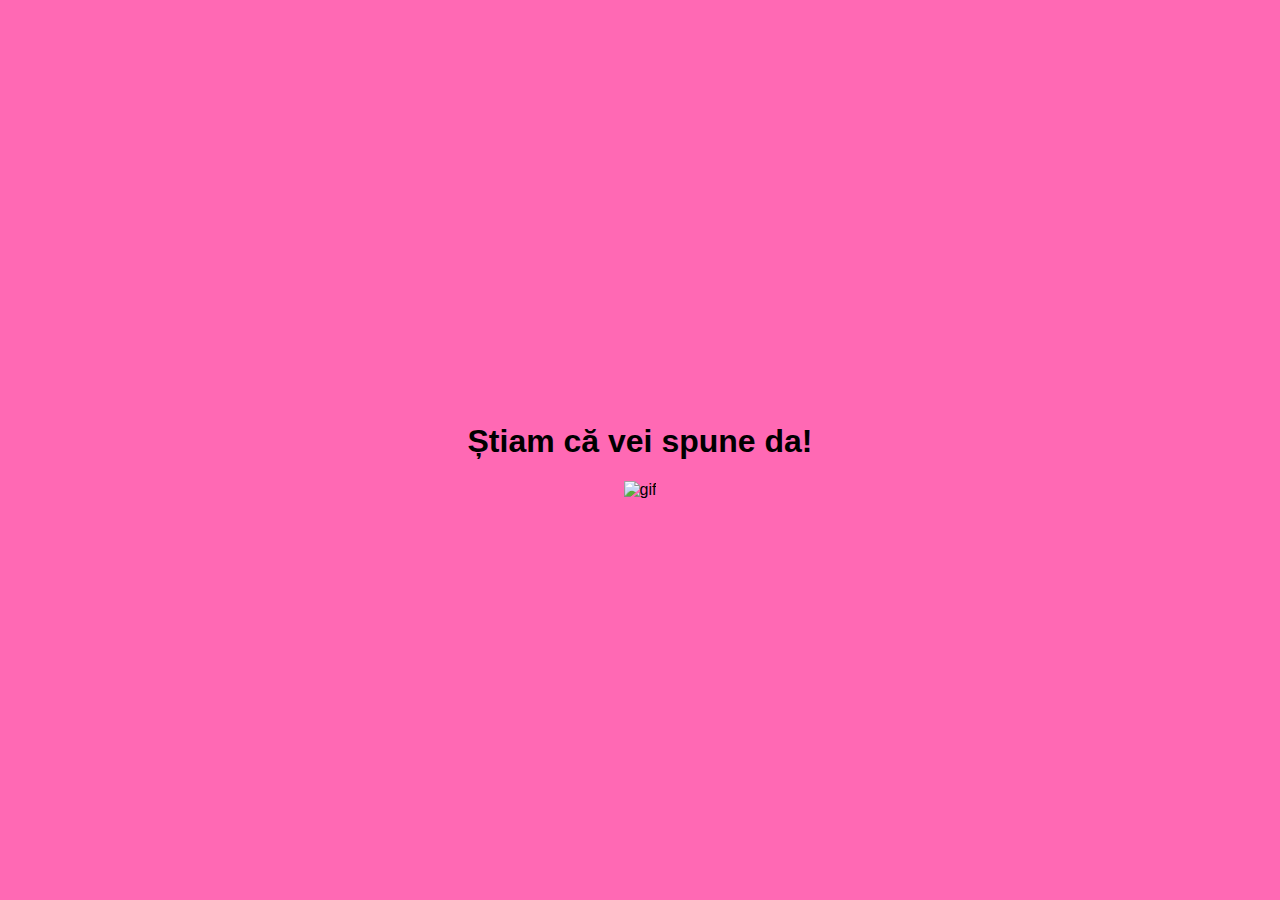
==== yes.html @ 71036950 "Add files via upload" ====
<!DOCTYPE html>
<html lang="ro">
<head>
    <meta charset="UTF-8">
    <meta name="viewport" content="width=device-width, initial-scale=1.0">
    <title>Știam că vei spune da!</title>
    <link rel="stylesheet" href="yes-style.css">
</head>
<body>
    <div class="container">
        <h1 class="header">Știam că vei spune da!</h1>
        <div class="gif">
            <img src="https://media0.giphy.com/media/v1.Y2lkPTc5MGI3NjExcWxpamU5dWlveDVia3pnZWVqanB3ZTBiYXBydG92czl2OHdnYXhxNiZlcD12MV9pbnRlcm5hbF9naWZfYnlfaWQmY3Q9Zw/MLN293JG7qZgfByKNz/giphy.gif" alt="gif">
        </div>
    </div>
</body>
</html>
---- yes-style.css ----
body {
    display: flex;
    justify-content: center;
    align-items: center;
    height: 100vh;
    margin: 0;
    background-color: #ff69b4; 
    font-family: 'Arial', sans-serif;
}

.container {
    text-align: center;
}

.header_text {
    font-size: 3em;
    color: #d32f2f;
}

.gif_container img {
    width: 100%; 
    max-width: 500px; 
    height: auto; 
}

@media (max-width: 600px) {
    .header_text {
        font-size: 2em;
    }

    .gif_container img {
        max-width: 100%;
    }
}
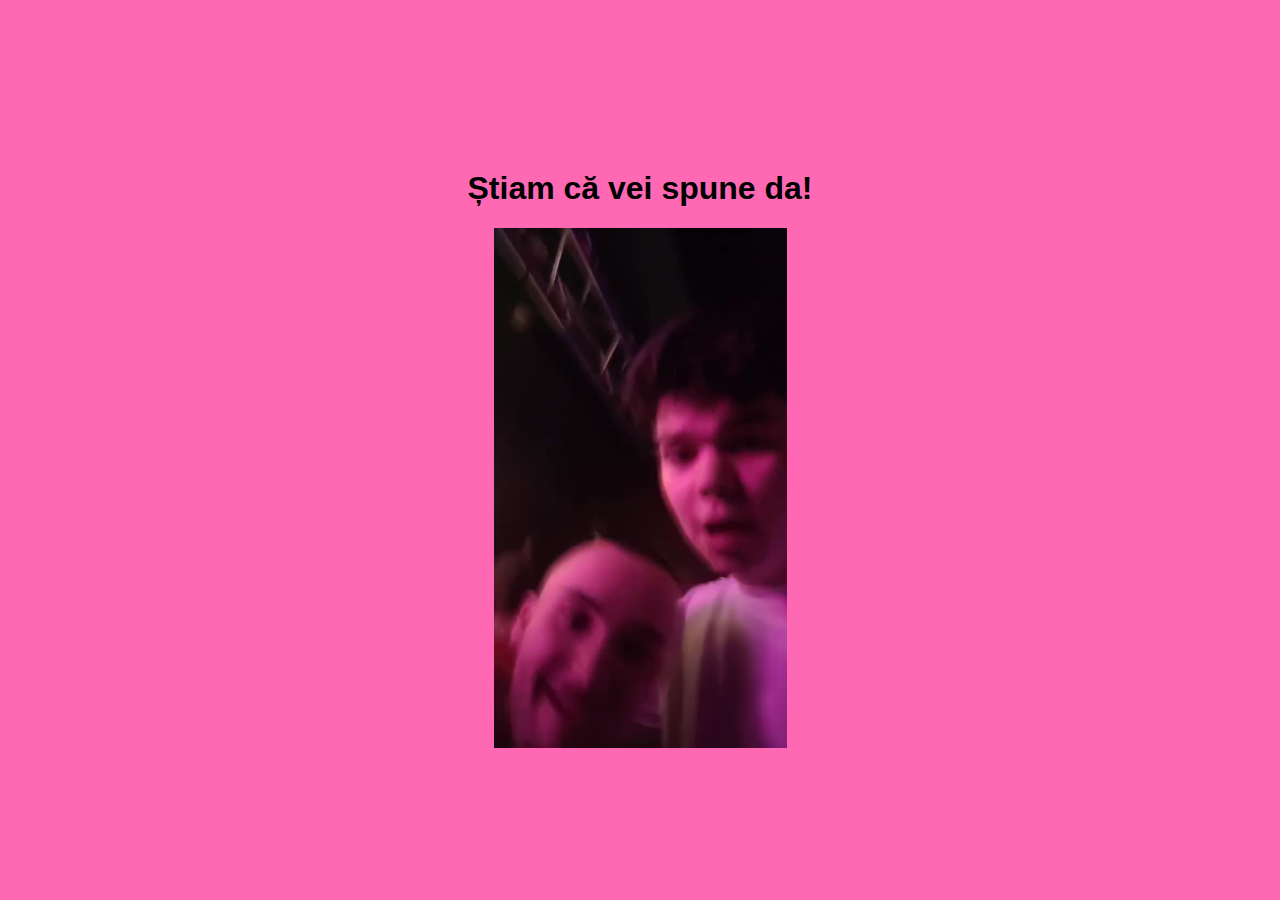
==== commit dbf6542e: "yes.html" ====
--- a/yes.html
+++ b/yes.html
@@ -9,9 +9,11 @@
 <body>
     <div class="container">
         <h1 class="header">Știam că vei spune da!</h1>
-        <div class="gif">
-            <img src="https://media0.giphy.com/media/v1.Y2lkPTc5MGI3NjExcWxpamU5dWlveDVia3pnZWVqanB3ZTBiYXBydG92czl2OHdnYXhxNiZlcD12MV9pbnRlcm5hbF9naWZfYnlfaWQmY3Q9Zw/MLN293JG7qZgfByKNz/giphy.gif" alt="gif">
+        <div class="video">
+            <video width="600" height="520" autoplay muted>
+                <source src="./WhatsApp Video 2025-02-05 at 22.33.00.mp4" type="video/mp4">
+            </video>    
         </div>
     </div>
 </body>
-</html>+</html>
